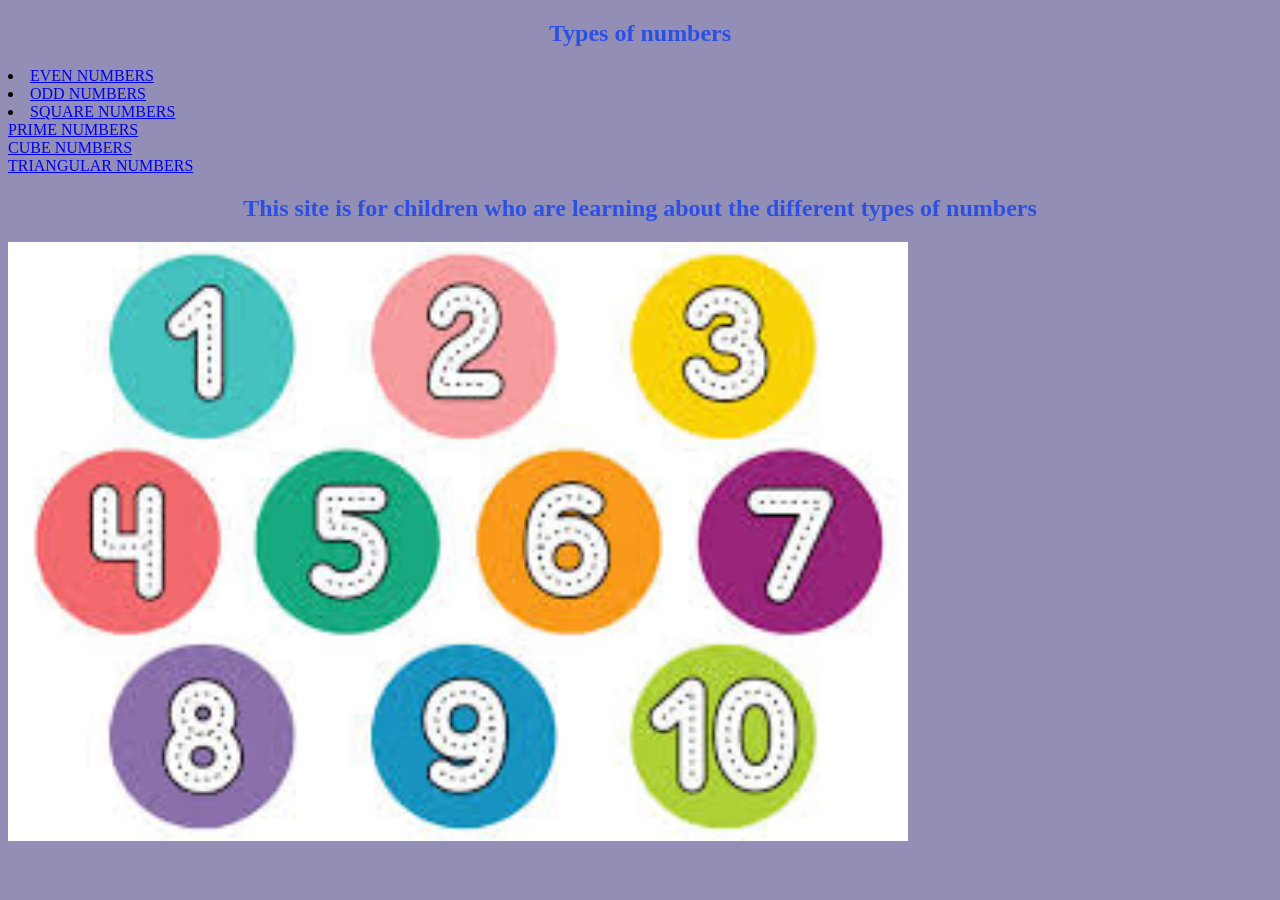
==== cubenumbers.html @ eeb33dd1 "created pages and linked them" ====
<!DOCTYPE html>
<html lang="en">
<head>
    <meta charset="UTF-8">
    <meta http-equiv="X-UA-Compatible" content="IE=edge">
    <meta name="viewport" content="width=device-width, initial-scale=1.0">
    <link rel="stylesheet" href="main.css">
    <title>Numbers</title>

</head>
<body>
    <h2> Types of numbers </h2>
     <div class="navbar">
        <li><a href="/evennumbers.html">EVEN NUMBERS</a></li>
        <li><a href="/oddnumbers.html">ODD NUMBERS</a></li>
        <li><a href="/squarenumbers.html">SQUARE NUMBERS</a></li>
        <div><a href="/primenumbers.html">PRIME NUMBERS</a></div>
        <div><a href="cubenumbers.html">CUBE NUMBERS</a></div>
        <div><a href="/triangularnumbers.html">TRIANGULAR NUMBERS</a></div>
        
    </div>
    <h2> This site is for children who are learning about the different types of numbers </h2> 
    <img src="images/numbers.jpg" alt="An image of even numbers" width="900px">
</body>
</html>
---- main.css ----
body {
background-color: rgb(147, 142, 181);


h1 {
color: rgb(43, 80, 226);
text-align: center;
}

h2 {
color: rgb(43, 80, 226);
text-align: center;
}

h3{
    color: rgb(43, 80, 226);
    text-align: center;
}

p {
font-family: 'Times New Roman', Times, serif;
font-size: 20px;
}
}
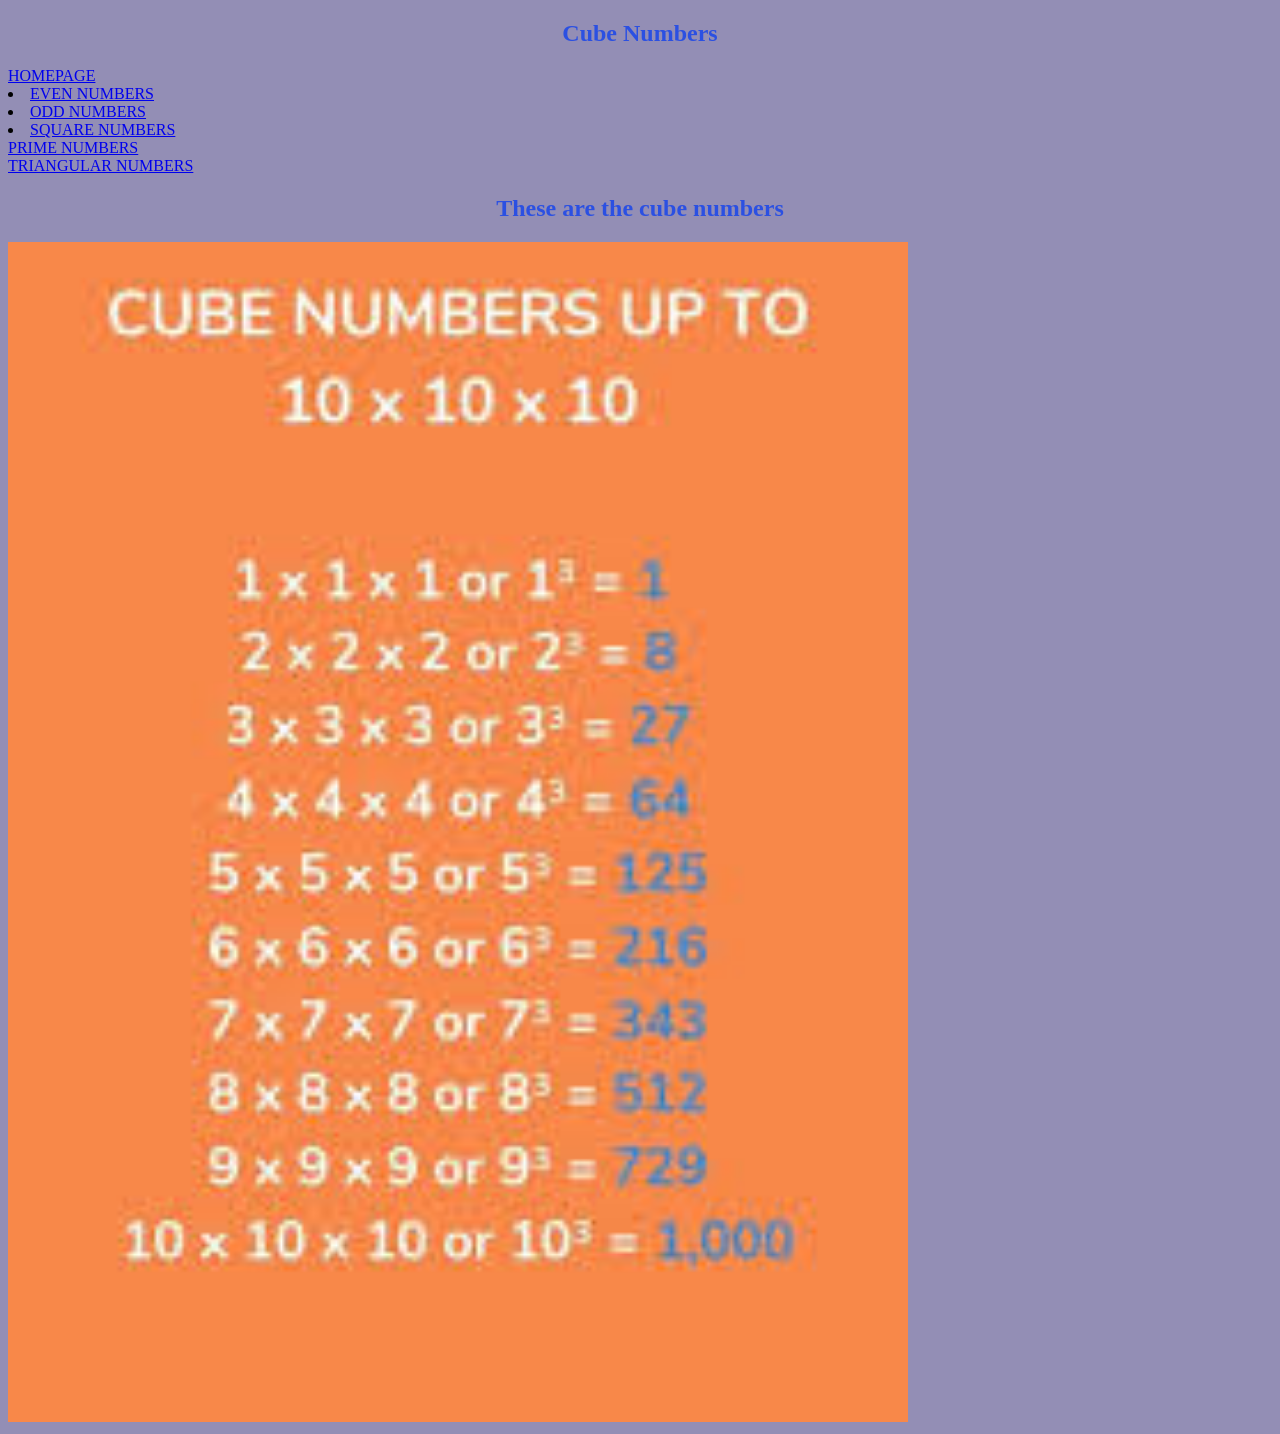
==== commit 4edeb6e0: "more code change" ====
--- a/cubenumbers.html
+++ b/cubenumbers.html
@@ -6,21 +6,21 @@
     <meta http-equiv="X-UA-Compatible" content="IE=edge">
     <meta name="viewport" content="width=device-width, initial-scale=1.0">
     <link rel="stylesheet" href="main.css">
-    <title>Numbers</title>
+    <title>Cube Numbers</title>
 
 </head>
 <body>
-    <h2> Types of numbers </h2>
+    <h2> Cube Numbers </h2>
      <div class="navbar">
+        <div><a href="/index.html">HOMEPAGE</a></div>
         <li><a href="/evennumbers.html">EVEN NUMBERS</a></li>
         <li><a href="/oddnumbers.html">ODD NUMBERS</a></li>
         <li><a href="/squarenumbers.html">SQUARE NUMBERS</a></li>
-        <div><a href="/primenumbers.html">PRIME NUMBERS</a></div>
-        <div><a href="cubenumbers.html">CUBE NUMBERS</a></div>
+        <div><a href="/specialnumbers.html">PRIME NUMBERS</a></div>
         <div><a href="/triangularnumbers.html">TRIANGULAR NUMBERS</a></div>
         
     </div>
-    <h2> This site is for children who are learning about the different types of numbers </h2> 
-    <img src="images/numbers.jpg" alt="An image of even numbers" width="900px">
+    <h2> These are the cube numbers</h2> 
+    <img src="images/cube numbers.jpg" alt="An image of cube numbers" width="900px">
 </body>
 </html>
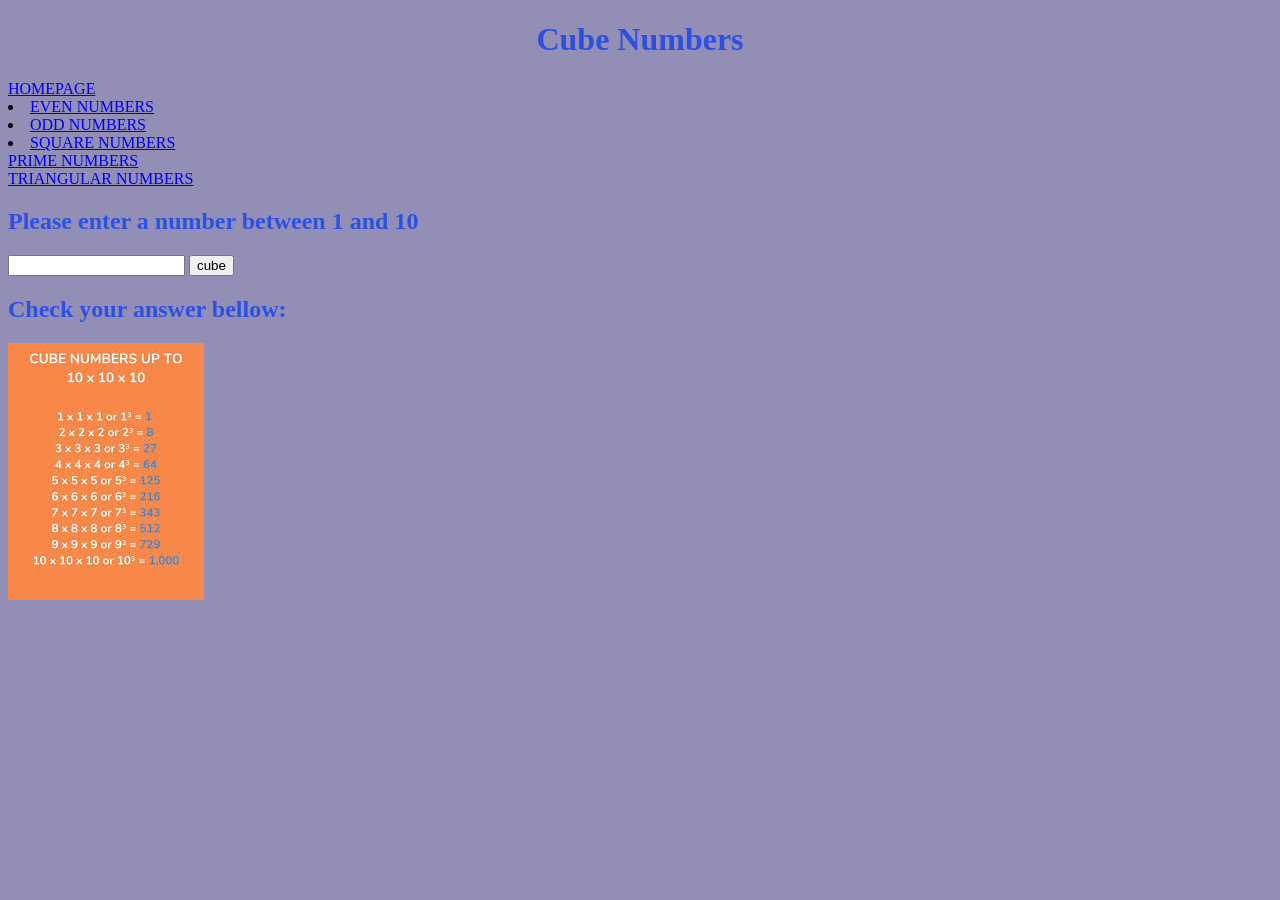
==== commit 2001a4a7: "updates" ====
--- a/cubenumbers.html
+++ b/cubenumbers.html
@@ -10,7 +10,8 @@
 
 </head>
 <body>
-    <h2> Cube Numbers </h2>
+    <h1> Cube Numbers </h1>
+    
      <div class="navbar">
         <div><a href="/index.html">HOMEPAGE</a></div>
         <li><a href="/evennumbers.html">EVEN NUMBERS</a></li>
@@ -20,7 +21,20 @@
         <div><a href="/triangularnumbers.html">TRIANGULAR NUMBERS</a></div>
         
     </div>
-    <h2> These are the cube numbers</h2> 
-    <img src="images/cube numbers.jpg" alt="An image of cube numbers" width="900px">
+     <h2> Please enter a number between 1 and 10</h2>
+     <input id="numInput" type="number">
+     <button onclick="calCube()">cube</button>
+     <p id="result"></p>
+
+     <script>
+     function calCube() {
+     const num = parseFloat(document.getElementById('numInput').value);
+     const cube = num ** 3;
+     document.getElementById('result').textContent = `Cube of ${num} = ${cube}`;
+  }
+     </script>
+     <h2>Check your answer bellow:</h2>
+    <img src="images/cube numbers.jpg" alt="An image of cube numbers">
+
 </body>
 </html>
--- a/main.css
+++ b/main.css
@@ -9,7 +9,7 @@
 
 h2 {
 color: rgb(43, 80, 226);
-text-align: center;
+text-align: left;
 }
 
 h3{
@@ -21,4 +21,12 @@
 font-family: 'Times New Roman', Times, serif;
 font-size: 20px;
 }
+
+img {
+  .center-img
+   {display: block;
+  margin: 0;
+  
+  }
+}
 }
